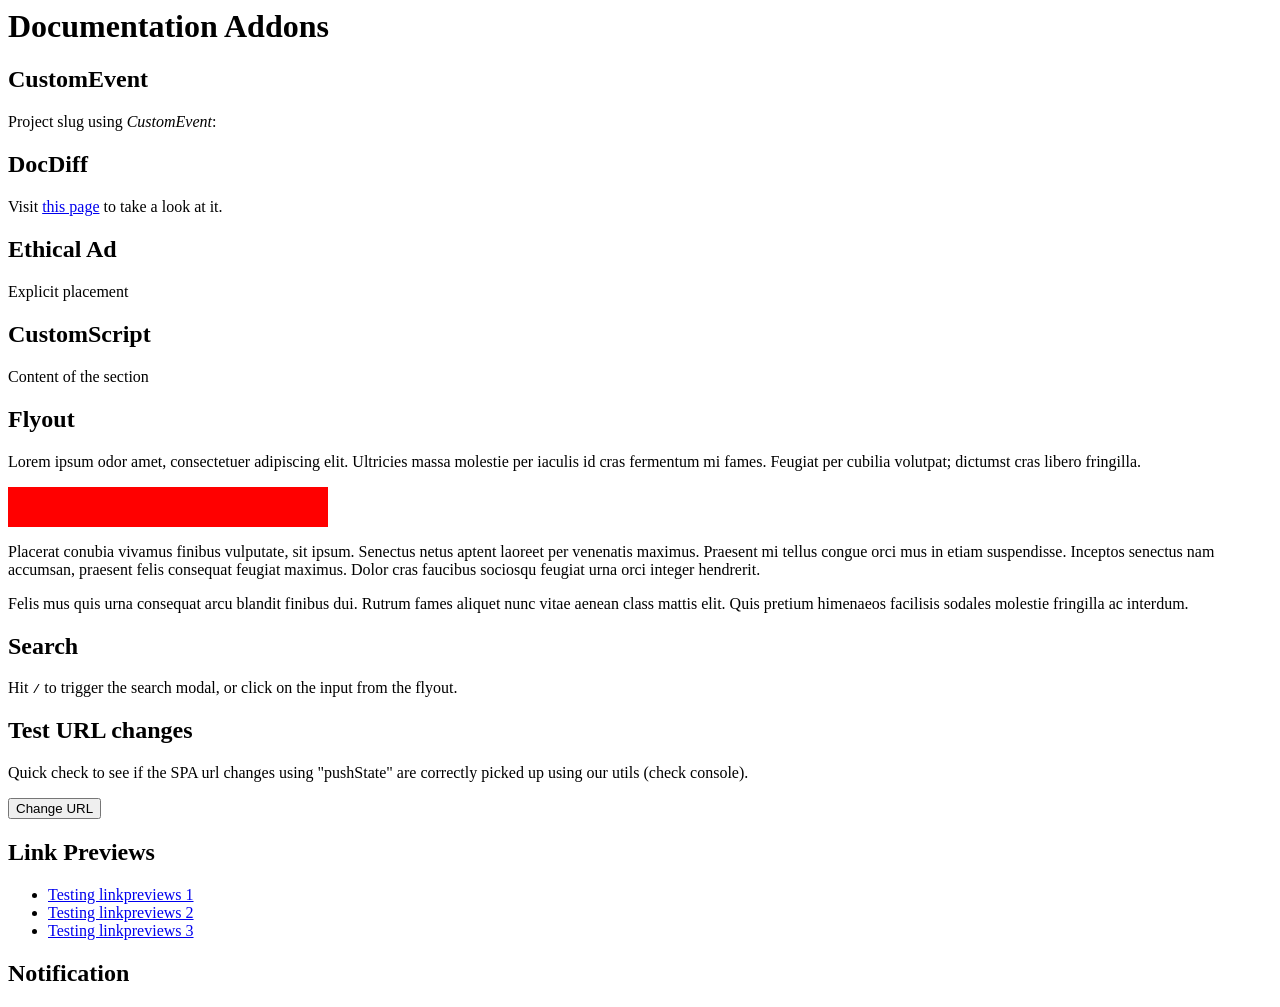
==== public/index.html @ eb2d4180 "Merge bfde1ec1c6de6eb4c49fe65cceca36c02a65f97b into acd029953e8bb57444bcf19c16691da33e569f44" ====
<html>
  <head>
    <meta name="readthedocs-addons-api-version" content="1" />
    <title>Documentation Addons - Read the Docs</title>
    <meta name="readthedocs-project-slug" content="test-builds" />
    <meta name="readthedocs-version-slug" content="latest" />
    <script>
      // Example of using "readthedocs-addons-data-ready" with a different API version supported
      document.addEventListener(
        "readthedocs-addons-data-ready",
        function (event) {
            const data = event.detail.data();
            document.querySelector("#custom-event-project-slug").innerHTML = data.projects.current.slug;
          }
      );
    </script>
    <meta name="readthedocs-resolver-filename" content="/index.html" />
  </head>
  <body>
      <h1 id="documentation-addons">Documentation Addons</h1>

      <h2 id="docdiff">CustomEvent</h2>
      <p>Project slug using <em>CustomEvent</em>: <span id="custom-event-project-slug"></span></p>

      <h2 id="docdiff">DocDiff</h2>
      <p>Visit <a href="docdiff.html">this page</a> to take a look at it.</p>

      <h2 id="ethicalads">Ethical Ad</h2>
      <p>Explicit placement</p>
      <div
          id="ethical-ad-placement"
          class="flat"
          data-ea-publisher="readthedocs"
          data-ea-type="readthedocs-sidebar">
      </div>

      <h2 id="customscript">CustomScript</h2>
      <p>Content of the section</p>

      <h2 id="flyout">Flyout</h2>

      <p>
          Lorem ipsum odor amet, consectetuer adipiscing elit. Ultricies massa
          molestie per iaculis id cras fermentum mi fames. Feugiat per cubilia
          volutpat; dictumst cras libero fringilla.
      </p>

      <div style="width: 20em; height: 2.5em; background: red;">
        <readthedocs-flyout position="up inline"></readthedocs-flyout>
      </div>

      <p>
          Placerat conubia vivamus finibus
          vulputate, sit ipsum. Senectus netus aptent laoreet per venenatis maximus.
          Praesent mi tellus congue orci mus in etiam suspendisse. Inceptos senectus
          nam accumsan, praesent felis consequat feugiat maximus. Dolor cras
          faucibus sociosqu feugiat urna orci integer hendrerit.
      </p>

      <!-- Pretend this is a sidebar menu -->
      <div style="width: 35em; position: fixed; left: 0; top: 100; background: red;">
          <readthedocs-flyout position="down inline"></readthedocs-flyout>
      </div>

      <!-- Default positioning -->
      <readthedocs-flyout position="bottom-right"></readthedocs-flyout>

      <p>
          Felis mus quis urna consequat arcu blandit finibus dui. Rutrum fames
          aliquet nunc vitae aenean class mattis elit. Quis pretium himenaeos
          facilisis sodales molestie fringilla ac interdum.
      </p>

      <h2 id="search">Search</h2>
      <p>Hit <code>/</code> to trigger the search modal, or click on the input from the flyout.</p>
      <readthedocs-search></readthedocs-search>

      <h2>Test URL changes</h2>

      <p>Quick check to see if the SPA url changes using "pushState" are correctly picked up using our utils (check console).</p>
      <button id="change-url-button" type="button">Change URL</button>

      <script>
        const button = document.getElementById("change-url-button");
        button.addEventListener("click", () => {
          const randomHash = (Math.random() + 1).toString(36).substring(7);
          history.pushState({}, "", `#url-${randomHash}`);
        });

        window.addEventListener("readthedocs-url-changed", (ev) => {console.log("URL Change detected!", ev)});
      </script>

      <h2>Link Previews</h2>
      <div role="main">
        <ul>
          <li>
            <a href="#" class="internal">Testing linkpreviews 1</a>
          </li>
          <li>
            <a href="#" class="internal">Testing linkpreviews 2</a>
          </li>
          <li>
            <a href="#" class="internal">Testing linkpreviews 3</a>
          </li>
        </ul>
      </div>

      <h2 id="notification">Notification</h2>
      <readthedocs-notification class="raised toast"></readthedocs-notification>
      <readthedocs-notification class="inverted"></readthedocs-notification>
      <readthedocs-notification class="inverted raised"></readthedocs-notification>
      <readthedocs-notification class="inverted" style="--readthedocs-notification-background-color: purple;"></readthedocs-notification>
      <readthedocs-notification class="titled raised"></readthedocs-notification>
      <readthedocs-notification class="titled inverted raised"></readthedocs-notification>
  </body>
</html>
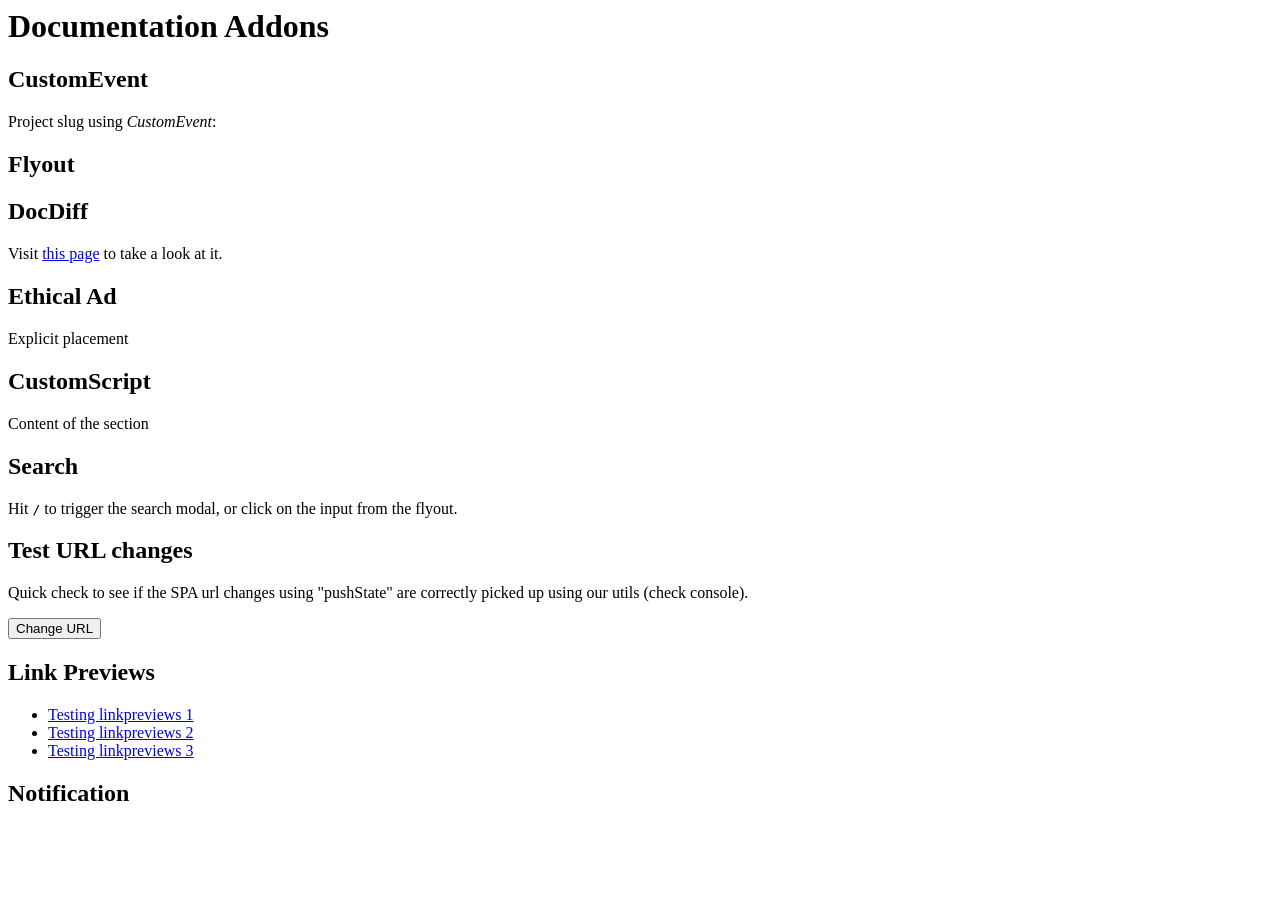
==== commit fdc00107: "Merge 24e82404979ba3791e5c1ecb4a7f571a74fa5829 into acd029953e8bb57444bcf19c16691da33e569f44" ====
--- a/public/index.html
+++ b/public/index.html
@@ -22,6 +22,9 @@
       <h2 id="docdiff">CustomEvent</h2>
       <p>Project slug using <em>CustomEvent</em>: <span id="custom-event-project-slug"></span></p>
 
+      <h2 id="flyout">Flyout</h2>
+      <readthedocs-flyout></readthedocs-flyout>
+
       <h2 id="docdiff">DocDiff</h2>
       <p>Visit <a href="docdiff.html">this page</a> to take a look at it.</p>
 
@@ -36,40 +39,6 @@
 
       <h2 id="customscript">CustomScript</h2>
       <p>Content of the section</p>
-
-      <h2 id="flyout">Flyout</h2>
-
-      <p>
-          Lorem ipsum odor amet, consectetuer adipiscing elit. Ultricies massa
-          molestie per iaculis id cras fermentum mi fames. Feugiat per cubilia
-          volutpat; dictumst cras libero fringilla.
-      </p>
-
-      <div style="width: 20em; height: 2.5em; background: red;">
-        <readthedocs-flyout position="up inline"></readthedocs-flyout>
-      </div>
-
-      <p>
-          Placerat conubia vivamus finibus
-          vulputate, sit ipsum. Senectus netus aptent laoreet per venenatis maximus.
-          Praesent mi tellus congue orci mus in etiam suspendisse. Inceptos senectus
-          nam accumsan, praesent felis consequat feugiat maximus. Dolor cras
-          faucibus sociosqu feugiat urna orci integer hendrerit.
-      </p>
-
-      <!-- Pretend this is a sidebar menu -->
-      <div style="width: 35em; position: fixed; left: 0; top: 100; background: red;">
-          <readthedocs-flyout position="down inline"></readthedocs-flyout>
-      </div>
-
-      <!-- Default positioning -->
-      <readthedocs-flyout position="bottom-right"></readthedocs-flyout>
-
-      <p>
-          Felis mus quis urna consequat arcu blandit finibus dui. Rutrum fames
-          aliquet nunc vitae aenean class mattis elit. Quis pretium himenaeos
-          facilisis sodales molestie fringilla ac interdum.
-      </p>
 
       <h2 id="search">Search</h2>
       <p>Hit <code>/</code> to trigger the search modal, or click on the input from the flyout.</p>
